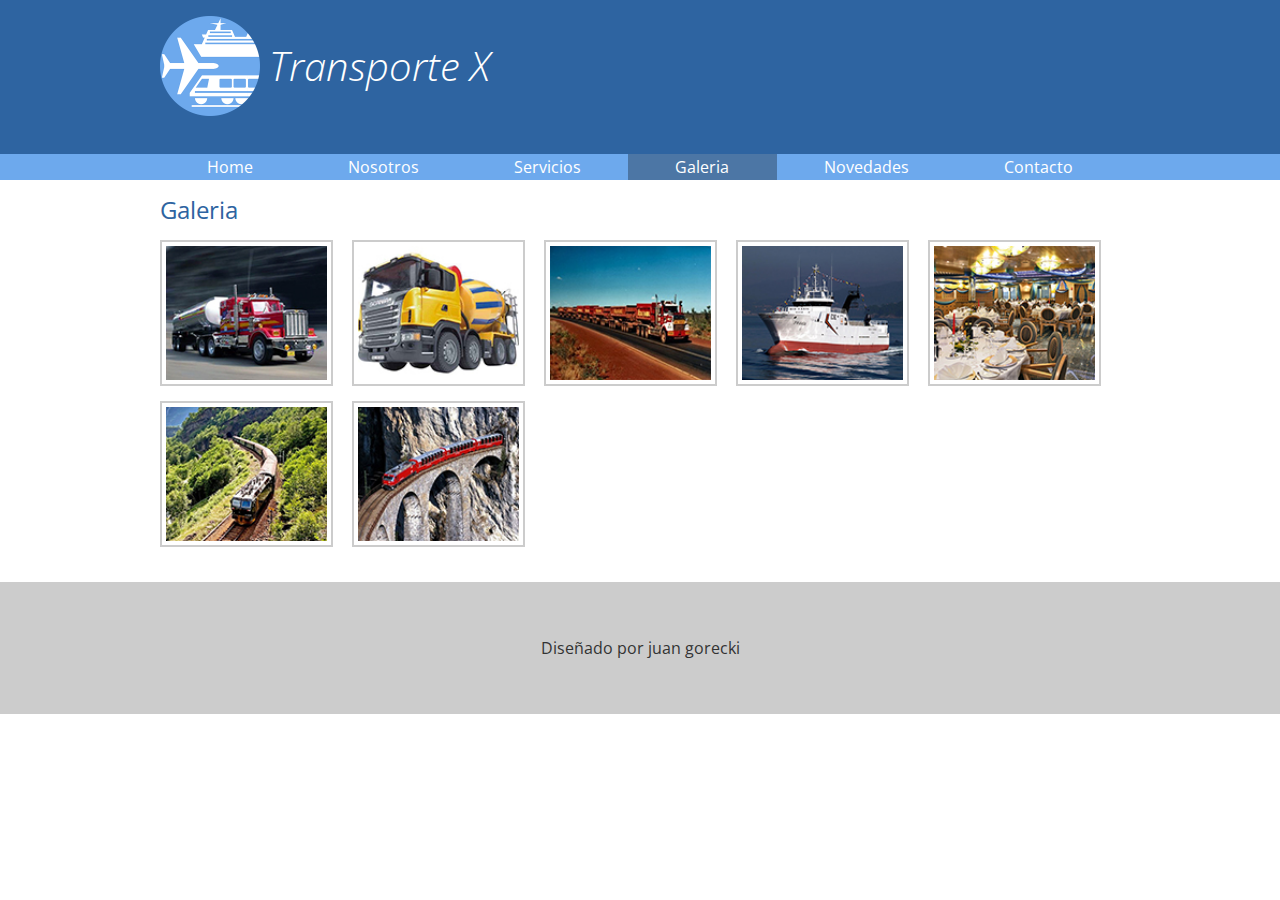
==== galeria.html @ 4d5ddb42 "pag galeria y servicios" ====
<!DOCTYPE html>
<html lang="en">

<head>
    <meta charset="UTF-8">
    <meta http-equiv="X-UA-Compatible" content="IE=edge">
    <meta name="viewport" content="width=device-width, initial-scale=1.0">
    <title>transporte X 22</title>
    <link rel="preconnect" href="https://fonts.googleapis.com">
    <link rel="preconnect" href="https://fonts.gstatic.com" crossorigin>
    <link href="https://fonts.googleapis.com/css2?family=Open+Sans:wght@300;400;700&display=swap" rel="stylesheet">
    <link rel="stylesheet" href="css/normalize.css">
    <link rel="stylesheet" href="css/transporte.css">

</head>

<body>
    <header>
        <div class="holder">
            <img src="img/logo.png" alt="Transportes X" width="100">
            <h1>Transporte X</h1>

        </div>

    </header>
    <nav>
        <ul class="holder">
            <li><a href="index.html">Home</a></li>
            <li><a href="nosotros.html">Nosotros</a></li>
            <li><a href="servicios.html">Servicios</a></li>
            <li><a class="activo" href="galeria.html">Galeria</a></li>
            <li><a href="novedades.html">Novedades</a></li>
            <li><a href="contacto.html">Contacto</a></li>
        </ul>


    </nav>
    <main class="holder">
        <h2>Galeria</h2>
     <div class="galeria">
        <img src="img/galeria/ch/img01.jpg" alt="camion">
        <img src="img/galeria/ch/img02.jpg" alt="camion amarillo">
        <img src="img/galeria/ch/img03.jpg" alt="camion largo">
        <img src="img/galeria/ch/img04.jpg" alt="barco">
        <img src="img/galeria/ch/img05.jpg" alt="salon">
        <img src="img/galeria/ch/img06.jpg" alt="tren1">
        <img src="img/galeria/ch/img07.jpg" alt="tren2">


     </div>

    </main>
    <footer>
        <p>Diseñado por juan gorecki</p>

    </footer>



</body>

</html>
---- css/transporte.css ----
/* font-family: 'Open Sans', sans-serif; */

body{
    font-family:'Open Sans', sans-serif;
    font-size: 16px; /*base*/
    line-height: 20px;

}
header{
    background-color: #2e64a1; /* o numeral o rgb o rgba */
    padding: 1rem 0; /*   o padding: 16px 0;*/ /*  1 rem (arriba abajo) el 0 (es derecha izquierda) */

}
 header h1{
color: white;
font-size: 40px;
font-weight: 100;
font-style: italic;
display: inline-block;
position: relative;
bottom: 35px;
margin-left: 5px;
}

nav{
background-color: #6da9ed;
margin-bottom: 20px; /*separa la botonera de lo de abajo en este caso la imagen*/

}
nav ul{
    list-style: none; /*sacar puntos a la lista*/
    margin: 0; /*sacar margen del f12 en pag*/
    padding: 0;
    display: flex; /*poner en horizontal y poder mover los li*/
    
}

nav ul li{
    flex-grow: 1 ; /*crecimiento del espacio de cada contenedor(https://developer.mozilla.org/es/docs/Web/CSS/flex-grow)*/
}

nav ul li a{
color: white;
text-decoration: none; /*no subrayado*/
padding: 3px 6px;
display: block; /*de palabra pasa a caja todo los li*/
text-align: center;
}

nav ul li a:hover{   /*pseudoclase para poder darle color cuando pasa cursor*/
    background-color: rgba(0, 0, 0, 0.3);

}

footer{
    background-color: #ccc;
    clear: both;
    color: #333;
    text-align: center;
    padding: 40px 0; /*3rem 0*/
    margin-top: 20px;
}

nav ul li a.activo{    /*va nav ul li a.activo va junto a y el punto porq hay varias a*/
    background-color: #4c76a5;
}

.holder{
    max-width: 960px;
    margin: 0 auto;

}

h2{
   color:#2e64a1 ; 
   font-weight: 400;
}
/*inicio home*/
.bienvenidos{
    width: 75%;
    padding-right: 10px;
    box-sizing: border-box; /* siempre q hay width y padding juntos meter esta propiedad*/

}
.testimonios{
    width: 25%;
}
.columnas{
    display: flex;
    justify-content: space-around;
}

.bienvenidos p{
    font-size: 20px;
}
.testimonio{
    background-color: #ccc;
    padding: 16px;
}
.testimonio .cita{
    font-style: italic;
    font-weight: bold;
    font-size: 22px;
    display: block; /*genera el bloque y mueve el juan gomez abajo*/

    
   
}
.testimonio .autor{
text-align: center;
font-size: 10px;
display: block;
margin: 10px 0;
}

/*fin home*/

/* inicio nostros */


.historia p{
    font-size: 0.8rem;/*12px*/
}

.personas{
    display:flex ;
    justify-content: space-between;
}

.persona{
    border: solid #ccc;
    border-radius: 5px;
    border-width: 2px;
    width: 18%;
    text-align: center;
    padding:15px;
    box-sizing: border-box;/*siempre q mezclas padding con borde*/
    
}
.persona img{
    border-radius: 50%;
    max-width: 60%; 
    box-shadow: 0px 0px 7px rgba(0,0,0,0.5);
}

.persona p{
    font-size: 0.7rem;
    color: #666;

}

.persona h5,
.persona h6{
    margin: 0;
    color: #2e64a1;
    font-weight: normal;
   
}
.persona h5{
    font-size: 0.9rem;
    margin-top: 2px;
    font-weight: bold;
}
.persona h6{
    font-size: 0.8rem;
    font-style: italic;
}


/* fin nosotros */

/*inicio servicios*/

.servicio{
    border-radius: 5px;
    border: solid #ccc;
    border-width: 3px;
    padding: 15px;
    margin-top: 10px;
    box-sizing: border-box;
    display: flex; /*ubica a la imagen al lado del texto*/
    gap: 32px; /*calle entre los elementos de la caja (separa los elementos)*/
    align-items: center; /*cuando hay mas texto o achico o agrando no se deforme la img*/

    
    
}

.servicio .info h4{
    color: #2e64a1;
    font-weight: 500;
    font-style: italic;
    border-bottom: 2px solid #2e64a1; /*borde por debajo de el titulo de trans*/
    padding-bottom: 8px;
}
.servicio .info p{
    font-size: 15px;
    line-height: 18px; /*separacion de line y linea*/

}

.servicio img{
    border-radius: 12px;
    display: block;       
    max-width: 225px; 
    
}

.servicio:nth-child(even){
   flex-direction: row-reverse;
} 



/*fin servicios*/

/*galeria inicio*/

.galeria{
    display: flex;
    flex-wrap: wrap; /*desbordamiento*/
    justify-content: flex-start;
}

.galeria img{
    border:  2px solid #ccc;
    padding: 4px;
    width: 18%;
    margin-bottom: 15px; 
    margin-right: 2%;
    box-sizing: border-box;
}
/* .galeria img:nth-child(5n+1){
    border: 2px solid red;
}
.galeria img:nth-child(3){
    border: 6px solid aqua ;
    padding:0;
} */


/*fin galeria*/

/*inicio de contacto*/
.contacto{
    display: flex;
    gap: 24px;
}

.datos p{
    font-size: 14px;
}

.datos ul li{
    font-size: 13px;
}

.formulario p{
    display: flex;
}

.formulario p label{
    min-width: 80px;
  /*   background-color: yellow; */
    display: flex;
    align-items: center;
}

.formulario p input,
.formulario p textarea{
    width: 100%;
    background-color: #ddd;
    border-radius: 5px;
    border: 1px solid #999;
    font-size: 14px;
    padding: 7px 9px;
    box-sizing: border-box;
}

 .contacto div{
    width: 100%;
}
.formulario p textarea{
    height: 120px;
    resize: none;
}

/* .formulario p:nth-child(4){
    align-items: flex-start;
} */
                                                       /*puiede ser una de las dos opciones*/
.mensajuli{
    align-items: flex-start;
}

.formulario input[type="submit"]{           
    background-color: #6da9ed;
    box-shadow: 0 0 10px rgba(0, 0, 0, 0.4);
    color: white;
    font-size: 16px;
    padding: 6px 20px;
    width: auto;
    position:relative;
    left: 78px;
    cursor: pointer;     /*manito de seleccionar*/
}

.formulario input[type="submit"]:hover{
    background-color: #2e64a1;
}



 
/*fin contacto*/
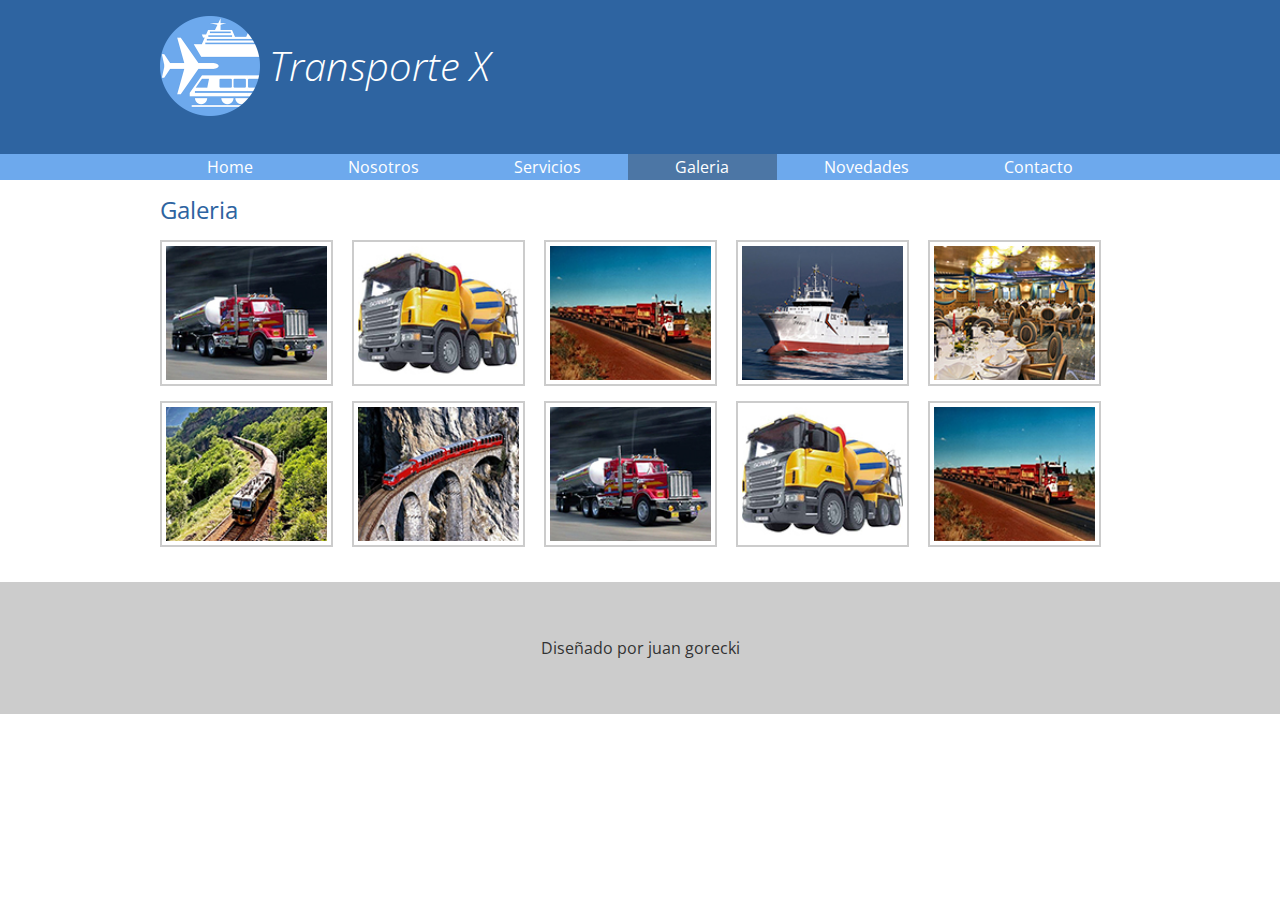
==== commit 9726af60: "cambios en sitio" ====
--- a/galeria.html
+++ b/galeria.html
@@ -45,6 +45,9 @@
         <img src="img/galeria/ch/img05.jpg" alt="salon">
         <img src="img/galeria/ch/img06.jpg" alt="tren1">
         <img src="img/galeria/ch/img07.jpg" alt="tren2">
+        <img src="img/galeria/ch/img01.jpg" alt="camion">
+        <img src="img/galeria/ch/img02.jpg" alt="camion amarillo">
+        <img src="img/galeria/ch/img03.jpg" alt="camion largo">
 
 
      </div>
